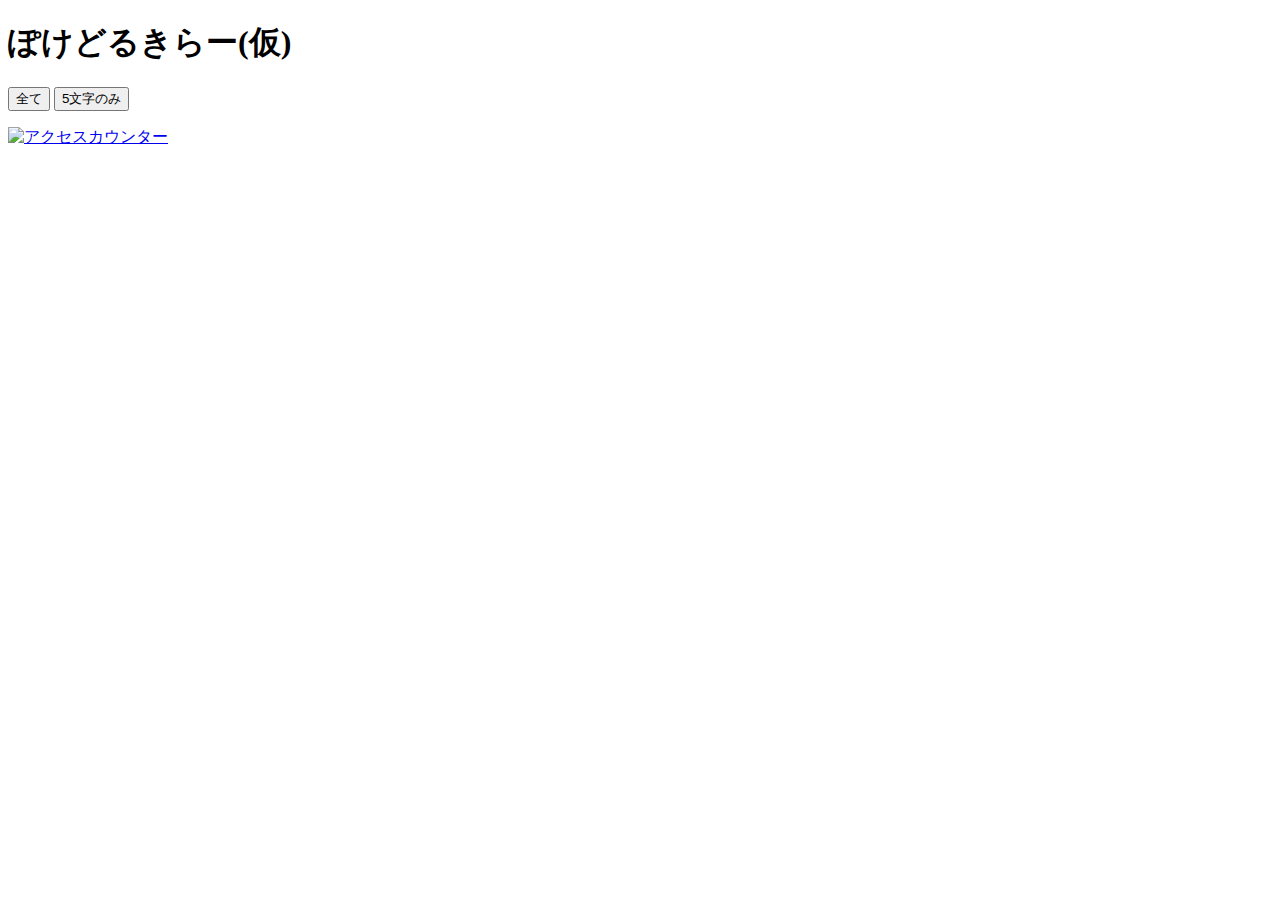
==== index.html @ acb1373c "カウンターをフッターに移動" ====
<!DOCTYPE html>
<html lang="ja">

<head>
  <!-- Global site tag (gtag.js) - Google Analytics -->
  <script async src="https://www.googletagmanager.com/gtag/js?id=G-3TN52TN0ZR"></script>
  <script>
    window.dataLayer = window.dataLayer || [];
    function gtag(){dataLayer.push(arguments);}
    gtag('js', new Date());
    gtag('config', 'G-3TN52TN0ZR');
  </script>
  <meta charset="UTF-8">
  <meta http-equiv="X-UA-Compatible" content="IE=edge">
  <meta name="viewport" content="width=device-width, initial-scale=1.0">
  <link rel="stylesheet" href="style.css">
  <title>ぽけどるきらー(仮)</title>
  <meta name="description" content="ダイパまでのぜんこくずかんです。">
  <link rel="shortcut icon" href="img/favicon.ico">
  <link rel="apple-touch-icon" href="img/apple-touch-icon.png">
  <link rel="icon" type="image/png" href="img/android-chrome-192x192.png">
  <meta name="twitter:card" content="summary" />
  <meta property="og:title" content="ぽけどるきらー(仮)">
  <meta property="og:type" content="article">
  <meta property="og:description" content="ダイパまでのぜんこくずかんです。">
  <meta property="og:url" content="https://yutami-works.github.io/PokeDleKiller/">
  <meta property="og:image" content="https://yutami-works.github.io/PokeDleKiller/img/icon.png">
  <meta property="og:site_name" content="ぽけどるきらー(仮)">
  <!-- Bootstrap -->
  <link href="https://cdn.jsdelivr.net/npm/bootstrap@5.0.2/dist/css/bootstrap.min.css" rel="stylesheet" integrity="sha384-EVSTQN3/azprG1Anm3QDgpJLIm9Nao0Yz1ztcQTwFspd3yD65VohhpuuCOmLASjC" crossorigin="anonymous">
</head>
<body>
<div class="container-fluid">
  <header class="sticky-top bg-secondary p-1">
    <h1>ぽけどるきらー(仮)</h1>
    <p>
      <input type="button" value="全て" onclick="filterReset ()">
      <input type="button" value="5文字のみ" onclick="filterFive ()">
    </p>
  </header>

  <div id="wrapper" class="row"></div>

  <footer class="bg-secondary p-1">
    <!--カウンター画像からは配布サイトへリンクが設定されています。-->
    <a href="https://www.free-counter.jp/">
      <img class="float-right text-right" src="https://www.f-counter.net/j/48/1646556489/" alt="アクセスカウンター">
    </a>
  </footer>
  <script src="script.js"></script>

</body>

</html>
---- style.css ----
#wrapper {
  width: 100%;
  margin: 0 auto;
  text-align: center;
}

.normal {
  background-color: #aea886;
  display: inline-block;
}

.fire {
  background-color: #f45c19;
  display: inline-block;
}

.water {
  background-color: #4a96d6;
  display: inline-block;
}

.electric {
  background-color: #eaa317;
  display: inline-block;
}

.grass {
  background-color: #28b25c;
  display: inline-block;
}

.ice {
  background-color: #45a9c0;
  display: inline-block;
}

.fighting {
  background-color: #9a3d3e;
  display: inline-block;
}

.poison {
  background-color: #8f5b98;
  display: inline-block;
}

.ground {
  background-color: #916d3c;
  display: inline-block;
}

.flying {
  background-color: #7e9ecf;
  display: inline-block;
}

.psychic {
  background-color: #d56d8b;
  display: inline-block;
}

.bug {
  background-color: #989001;
  display: inline-block;
}

.rock {
  background-color: #878052;
  display: inline-block;
}

.ghost {
  background-color: #555fa4;
  display: inline-block;
}

.dragon {
  background-color: #454ba6;
  display: inline-block;
}

.dark {
  background-color: #7a0049;
  display: inline-block;
}

.steel {
  background-color: #9b9b9b;
  display: inline-block;
}

.fairy {
  background-color: #ffbbff;
  display: inline-block;
}
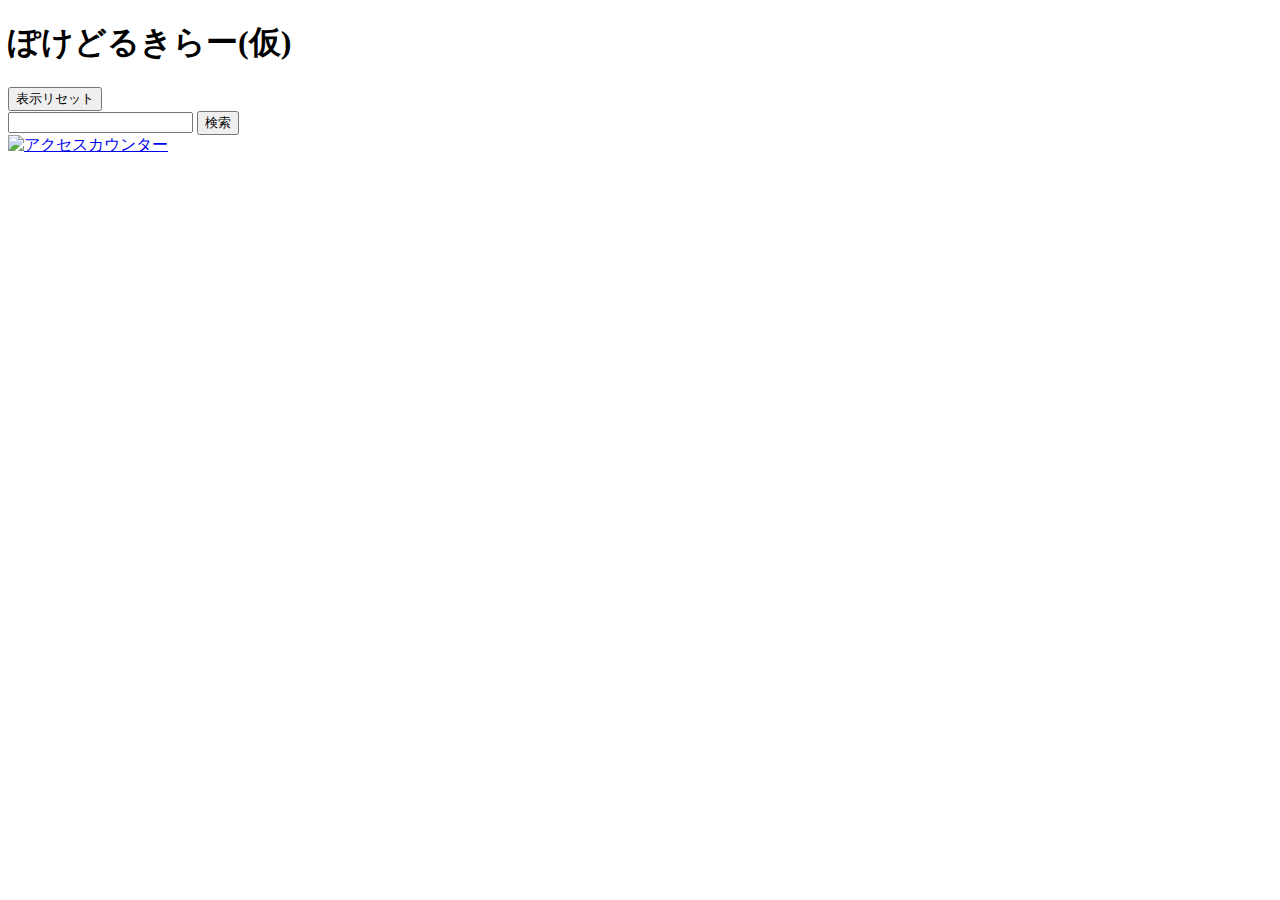
==== commit e3a3eee0: "検索フィルターの実装" ====
--- a/index.html
+++ b/index.html
@@ -31,22 +31,33 @@
 </head>
 <body>
 <div class="container-fluid">
-  <header class="sticky-top bg-secondary p-1">
-    <h1>ぽけどるきらー(仮)</h1>
-    <p>
-      <input type="button" value="全て" onclick="filterReset ()">
-      <input type="button" value="5文字のみ" onclick="filterFive ()">
-    </p>
-  </header>
+  <div class="row sticky-top">
+    <header class="bg-secondary p-1 col-1 w-100">
+      <h1>ぽけどるきらー(仮)</h1>
+      <div>
+        <button type="button" class="btn btn-primary" onclick="filterReset ()">表示リセット</button>
+        <!-- 調整中
+        <button type="button" class="btn btn-info" onclick="filterFive ()">5文字のみ</button>
+        -->
+      </div>
+      <div class="word-search">
+        <input type="text" id="search-box" onkeyup="inputCheck()">
+        <button type="button" class="btn btn-success" onclick="wordSearch ()">検索</button>
+      </div>
+      <div id="check" class="fw-bold text-danger"></div>
+    </header>
+  </div>
 
   <div id="wrapper" class="row"></div>
 
-  <footer class="bg-secondary p-1">
-    <!--カウンター画像からは配布サイトへリンクが設定されています。-->
-    <a href="https://www.free-counter.jp/">
-      <img class="float-right text-right" src="https://www.f-counter.net/j/48/1646556489/" alt="アクセスカウンター">
-    </a>
-  </footer>
+  <div class="row">
+    <footer class="bg-secondary p-1">
+      <!--カウンター画像からは配布サイトへリンクが設定されています。-->
+      <a href="https://www.free-counter.jp/" class="float-right">
+        <img src="https://www.f-counter.net/j/48/1646556489/" alt="アクセスカウンター">
+      </a>
+    </footer>
+  </div>
   <script src="script.js"></script>
 
 </body>
--- a/style.css
+++ b/style.css
@@ -1,9 +1,3 @@
-#wrapper {
-  width: 100%;
-  margin: 0 auto;
-  text-align: center;
-}
-
 .normal {
   background-color: #aea886;
   display: inline-block;
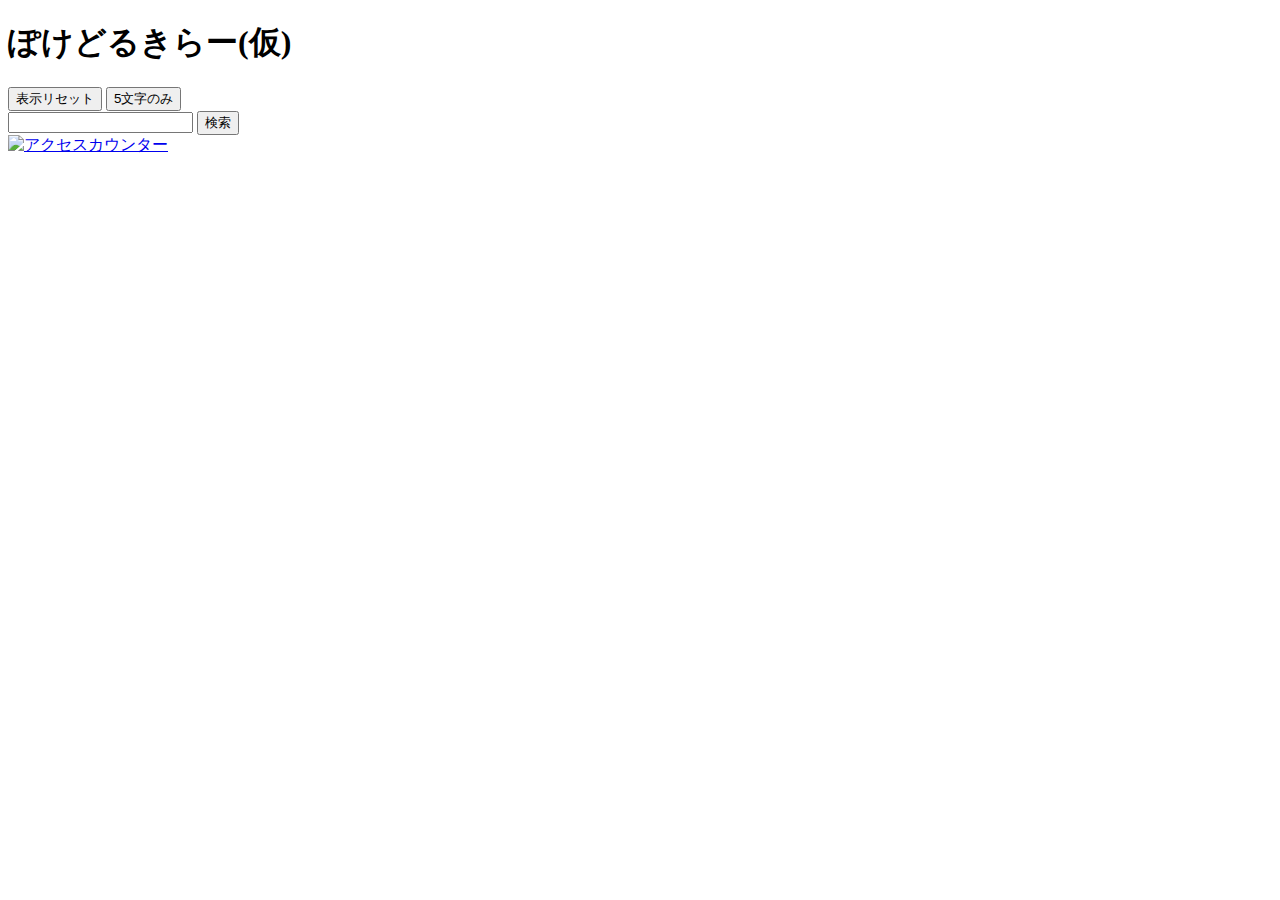
==== commit 2675d597: "5文字以外のポケモンも表示できるよう修正" ====
--- a/index.html
+++ b/index.html
@@ -27,31 +27,29 @@
   <meta property="og:image" content="https://yutami-works.github.io/PokeDleKiller/img/icon.png">
   <meta property="og:site_name" content="ぽけどるきらー(仮)">
   <!-- Bootstrap -->
-  <link href="https://cdn.jsdelivr.net/npm/bootstrap@5.0.2/dist/css/bootstrap.min.css" rel="stylesheet" integrity="sha384-EVSTQN3/azprG1Anm3QDgpJLIm9Nao0Yz1ztcQTwFspd3yD65VohhpuuCOmLASjC" crossorigin="anonymous">
+  <link href="https://cdn.jsdelivr.net/npm/bootstrap@5.1.3/dist/css/bootstrap.min.css" rel="stylesheet" integrity="sha384-1BmE4kWBq78iYhFldvKuhfTAU6auU8tT94WrHftjDbrCEXSU1oBoqyl2QvZ6jIW3" crossorigin="anonymous">
 </head>
 <body>
 <div class="container-fluid">
   <div class="row sticky-top">
-    <header class="bg-secondary p-1 col-1 w-100">
+    <header class="bg-primary bg-gradient p-1 col-1 w-100">
       <h1>ぽけどるきらー(仮)</h1>
       <div>
-        <button type="button" class="btn btn-primary" onclick="filterReset ()">表示リセット</button>
-        <!-- 調整中
+        <button type="button" class="btn btn-light" onclick="filterReset ()">表示リセット</button>
         <button type="button" class="btn btn-info" onclick="filterFive ()">5文字のみ</button>
-        -->
       </div>
       <div class="word-search">
-        <input type="text" id="search-box" onkeyup="inputCheck()">
+        <input type="text" id="search-box" onkeyup="inputCheck ()">
         <button type="button" class="btn btn-success" onclick="wordSearch ()">検索</button>
       </div>
       <div id="check" class="fw-bold text-danger"></div>
     </header>
   </div>
 
-  <div id="wrapper" class="row"></div>
+  <div id="wrapper" class="row bg-dark bg-opacity-75"></div>
 
   <div class="row">
-    <footer class="bg-secondary p-1">
+    <footer class="bg-primary p-1">
       <!--カウンター画像からは配布サイトへリンクが設定されています。-->
       <a href="https://www.free-counter.jp/" class="float-right">
         <img src="https://www.f-counter.net/j/48/1646556489/" alt="アクセスカウンター">
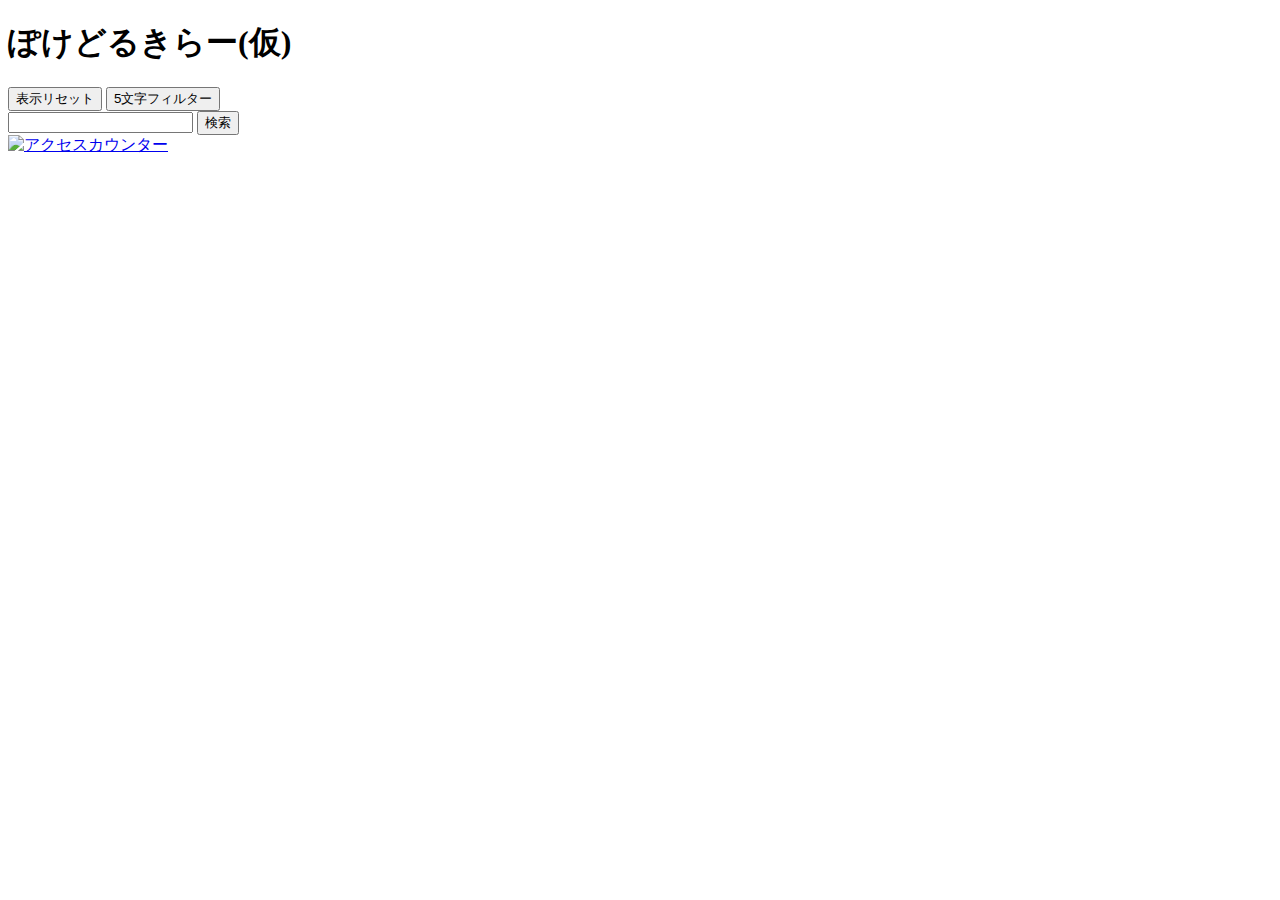
==== commit 3491a20e: "5文字フィルターを修正" ====
--- a/index.html
+++ b/index.html
@@ -35,12 +35,12 @@
     <header class="bg-primary bg-gradient p-1 col-1 w-100">
       <h1>ぽけどるきらー(仮)</h1>
       <div>
-        <button type="button" class="btn btn-light" onclick="filterReset ()">表示リセット</button>
-        <button type="button" class="btn btn-info" onclick="filterFive ()">5文字のみ</button>
+        <button type="button" class="btn btn-success" onclick="filterReset ()">表示リセット</button>
+        <button type="button" class="btn btn-warning" id="filter-five-btn">5文字フィルター</button>
       </div>
       <div class="word-search">
         <input type="text" id="search-box" onkeyup="inputCheck ()">
-        <button type="button" class="btn btn-success" onclick="wordSearch ()">検索</button>
+        <button type="button" class="btn btn-info" onclick="wordSearch ()">検索</button>
       </div>
       <div id="check" class="fw-bold text-danger"></div>
     </header>
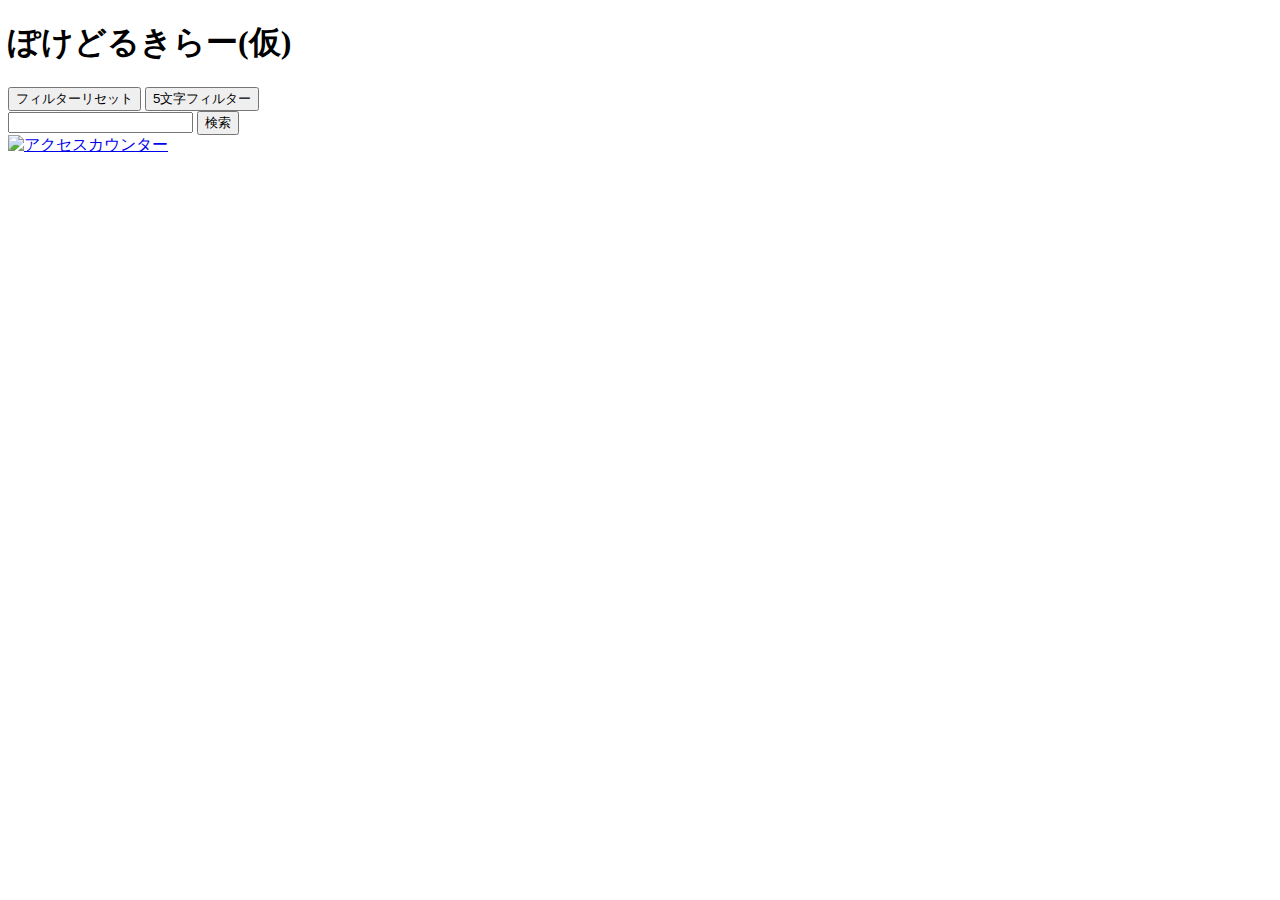
==== commit 024ebb1d: "フィルターリセットボタン修正" ====
--- a/index.html
+++ b/index.html
@@ -35,7 +35,7 @@
     <header class="bg-primary bg-gradient p-1 col-1 w-100">
       <h1>ぽけどるきらー(仮)</h1>
       <div>
-        <button type="button" class="btn btn-success" onclick="filterReset ()">表示リセット</button>
+        <button type="button" class="btn btn-success" id="reset-filter-btn">フィルターリセット</button>
         <button type="button" class="btn btn-warning" id="filter-five-btn">5文字フィルター</button>
       </div>
       <div class="word-search">
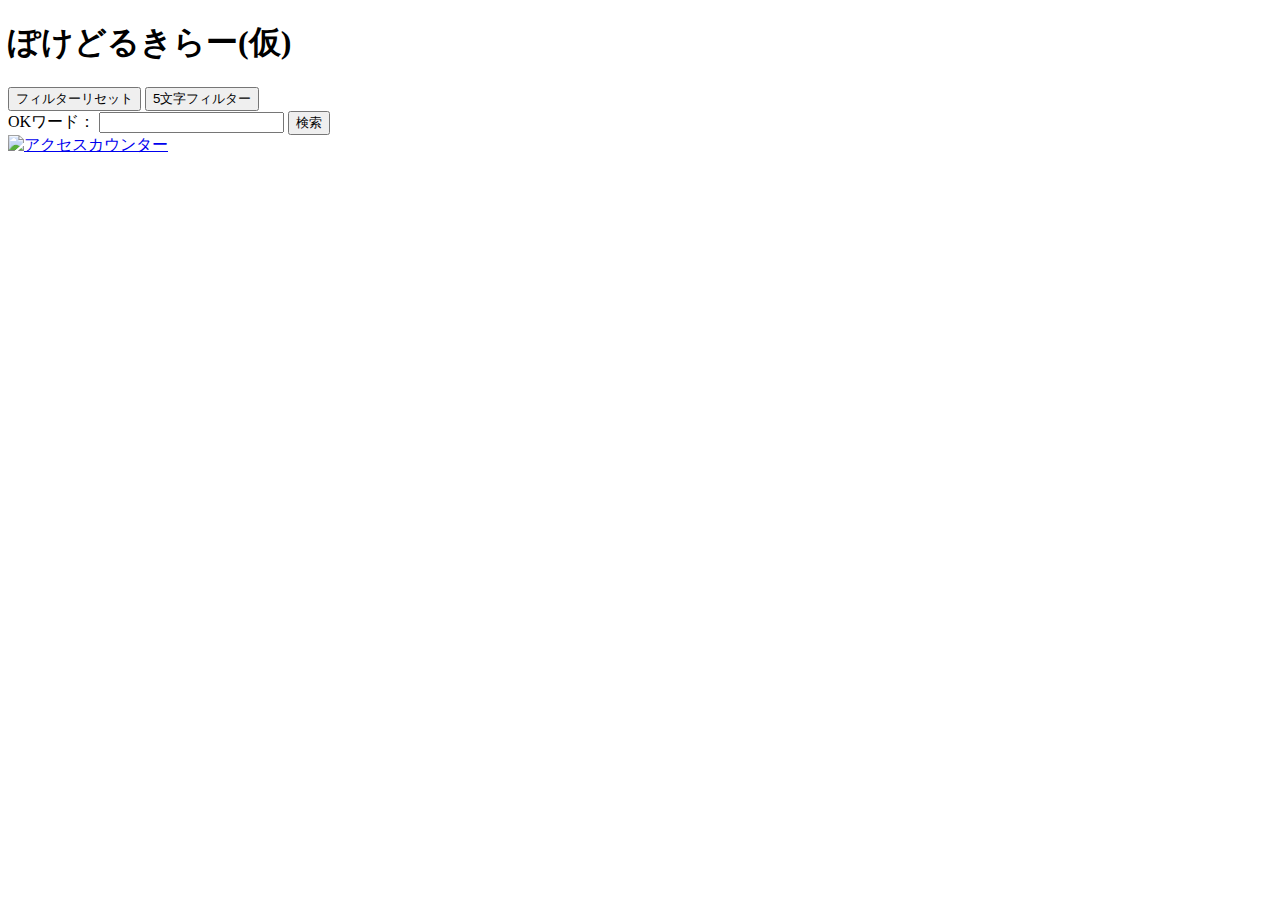
==== commit cf64b3b8: "ワードフィルタ関連の処理をリファクタリング" ====
--- a/index.html
+++ b/index.html
@@ -39,10 +39,11 @@
         <button type="button" class="btn btn-warning" id="filter-five-btn">5文字フィルター</button>
       </div>
       <div class="word-search">
-        <input type="text" id="search-box" onkeyup="inputCheck ()">
-        <button type="button" class="btn btn-info" onclick="wordSearch ()">検索</button>
+        OKワード：
+        <input type="text" id="ok-word-box">
+        <button type="button" id="filter-word-btn" class="btn btn-info">検索</button>
       </div>
-      <div id="check" class="fw-bold text-danger"></div>
+      <div id="input-check" class="fw-bold text-danger"></div>
     </header>
   </div>
 
